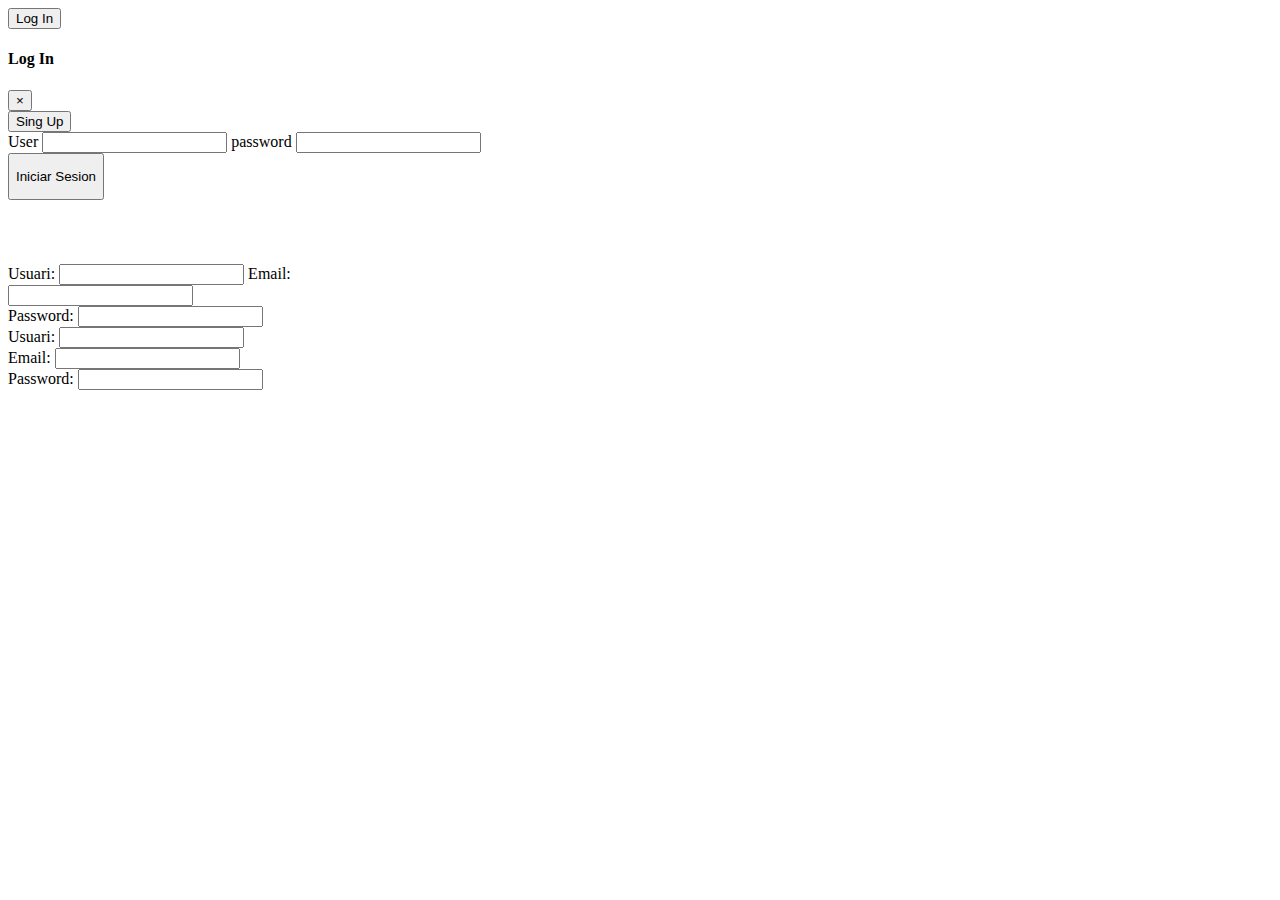
==== login.html @ 152649bf "editar user" ====
<!DOCTYPE html>
<html lang="en">
    <head>
        <meta charset="UTF-8" />
        <meta name="viewport" content="width=device-width, initial-scale=1.0" />
        <title>Kolvin Experiencie</title>
        <link
            rel="stylesheet"
            href="https://cdn.jsdelivr.net/npm/bootstrap@4.5.3/dist/css/bootstrap.min.css"
            integrity="sha384-TX8t27EcRE3e/ihU7zmQxVncDAy5uIKz4rEkgIXeMed4M0jlfIDPvg6uqKI2xXr2"
            crossorigin="anonymous"
        />
        <script
            src="https://code.jquery.com/jquery-3.5.1.slim.min.js"
            integrity="sha384-DfXdz2htPH0lsSSs5nCTpuj/zy4C+OGpamoFVy38MVBnE+IbbVYUew+OrCXaRkfj"
            crossorigin="anonymous"
        ></script>
        <script
            src="https://cdn.jsdelivr.net/npm/bootstrap@4.5.3/dist/js/bootstrap.bundle.min.js"
            integrity="sha384-ho+j7jyWK8fNQe+A12Hb8AhRq26LrZ/JpcUGGOn+Y7RsweNrtN/tE3MoK7ZeZDyx"
            crossorigin="anonymous"
        ></script>
        <script src="https://unpkg.com/axios/dist/axios.min.js"></script>
        <script src="js/login.js"></script>
    </head>

    <body>
        <button
            type="button"
            class="btn btn-primary"
            data-toggle="modal"
            data-target="#miModal"
        >
            Log In
        </button>

        <div
            class="modal fade"
            id="miModal"
            tabindex="-1"
            role="dialog"
            aria-labelledby="myModalLabel"
            aria-hidden="true"
        >
            <div class="modal-dialog" role="document">
                <div class="modal-content">
                    <div class="modal-header">
                        <h4 class="modal-title" id="myModalLabel">Log In</h4>
                        <button
                            type="button"
                            class="close"
                            data-dismiss="modal"
                            aria-label="Close"
                        >
                            <span aria-hidden="true">&times;</span>
                        </button>
                    </div>
                    <button id="singup">Sing Up</button>
                    <div class="modal-body">
                        <form>
                            <span>User</span>
                            <input class="form-text" type="text" id="user" />
                            <span>password</span>
                            <input
                                class="form-text"
                                type="text"
                                id="password"
                            /><br />
                            <button
                                class="btn btn-primary"
                                type="button"
                                id="boton"
                            >
                                <p>Iniciar Sesion</p>
                            </button>
                        </form>
                    </div>
                </div>
            </div>
        </div>

        <div id="usuario" style="visibility: hidden">
            <p id="nombre"></p>
            <img src="" alt="" />
            <button class="btn btn-primary" type="button" id="boton1">
                <p>Cerrar Sesion</p>
            </button>
        </div>
        <div id="registrarDiv" >
            <label for="">Usuari: </label>
            <input type="text" name="registrarUsuari" id="registrarUsuari">
            <label for="">Email: </label>
            <br>
            <input type="text" name="registrarEmail" id="registrarEmail">
            <br>
            <label for="">Password: </label>
            <input type="text" name="passwordUser" id="passwordUser">
        </div>
        <div id="editarDiv" >
            <label for="">Usuari: </label>
            <input type="text" name="editarUsuari" id="editarUsuari">
            <br>
            <label for="">Email: </label>
            <input type="text" name="editarEmail" id="editarEmail">
            <br>
            <label for="">Password: </label>
            <input type="text" name="editarPassword" id="editarPassword">
        </div>
    
      
    </body>
</html>

<!--<button type="button" class="btn btn-primary" data-bs-toggle="modal" data-bs-target="#loginModal"
data-bs-whatever="@login">Log In</button>

<div class="modal fade" id="loginModal" tabindex="-1" aria-labelledby="loginModalLabel" aria-hidden="true">
<div class="modal-dialog">
    <div class="modal-content">
        <div class="modal-header">
            <h5 class="modal-title" id="loginModalLabel">New message</h5>
            <button type="button" class="btn-close" data-bs-dismiss="modal" aria-label="Close"></button>
        </div>
        <div class="modal-body">
            <form>
                <div class="mb-3">
                    <label for="recipient-name" class="col-form-label">Recipient:</label>
                    <input type="text" class="form-control" id="recipient-name">
                </div>
                <div class="mb-3">
                    <label for="message-text" class="col-form-label">Message:</label>
                    <textarea class="form-control" id="message-text"></textarea>
                </div>
            </form>
        </div>
        <div class="modal-footer">
            <button type="button" class="btn btn-secondary" data-bs-dismiss="modal">Close</button>
            <button type="button" class="btn btn-primary">Send message</button>
        </div>
    </div>
</div>
</div>-->
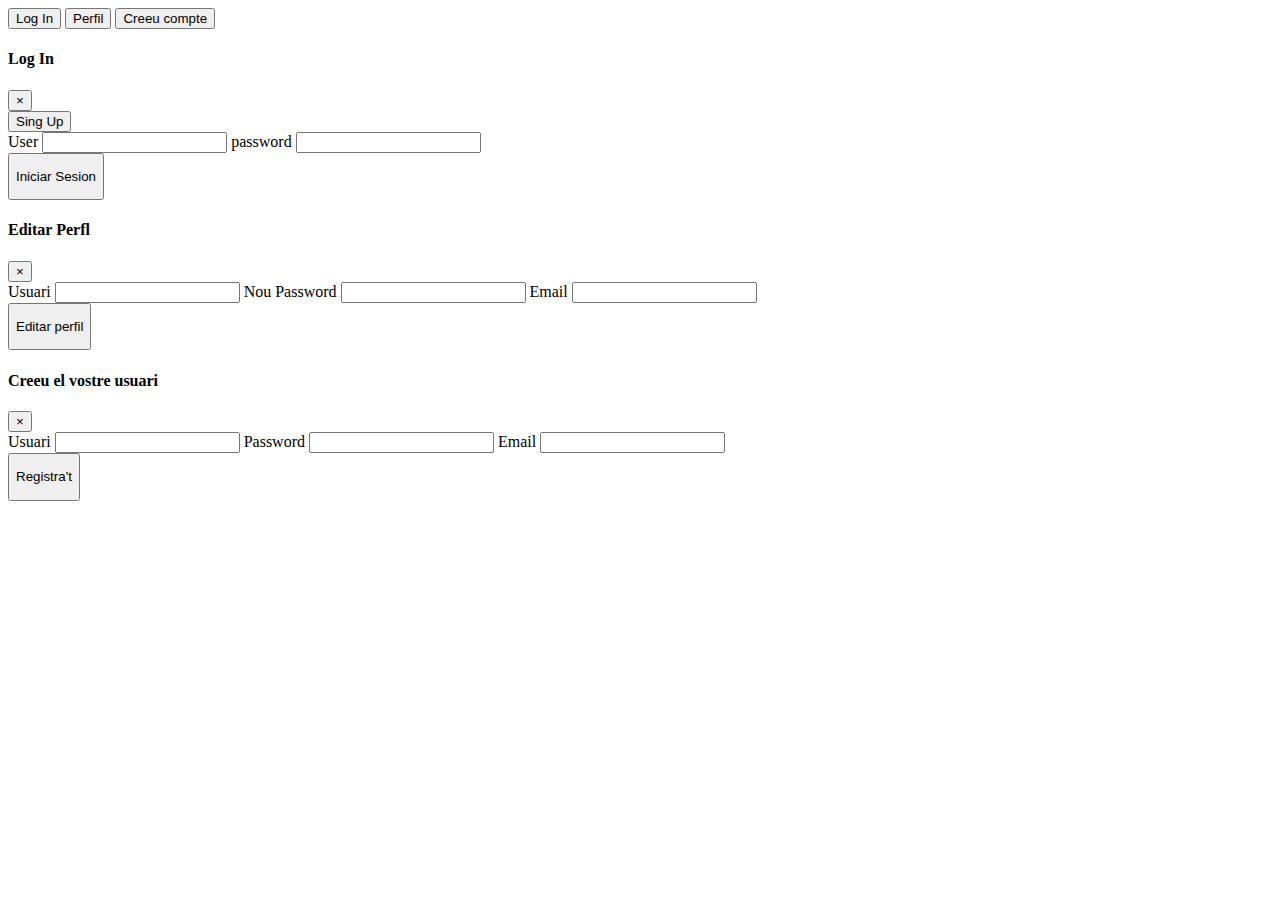
==== commit 5d705d59: "update perfil" ====
--- a/login.html
+++ b/login.html
@@ -26,12 +26,29 @@
 
     <body>
         <button
+            id="modal"
             type="button"
             class="btn btn-primary"
             data-toggle="modal"
             data-target="#miModal"
         >
             Log In
+        </button>
+        <button
+        id="modal"
+        type="button"
+        class="btn btn-primary"
+        data-toggle="modal"
+        data-target="#editaPerfil">
+        Perfil
+        </button>
+        <button
+        id="modal"
+        type="button"
+        class="btn btn-primary"
+        data-toggle="modal"
+        data-target="#creaUser">
+        Creeu  compte
         </button>
 
         <div
@@ -67,6 +84,7 @@
                                 id="password"
                             /><br />
                             <button
+                                id="login"
                                 class="btn btn-primary"
                                 type="button"
                                 id="boton"
@@ -78,6 +96,94 @@
                 </div>
             </div>
         </div>
+        <div
+        class="modal fade"
+        id="editaPerfil"
+        tabindex="-1"
+        role="dialog"
+        aria-labelledby="myModalLabel"
+        aria-hidden="true">
+        <div class="modal-dialog" role="document">
+            <div class="modal-content">
+                <div class="modal-header">
+                    <h4 class="modal-title" id="myModalLabel">Editar Perfl</h4>
+                    <button
+                        type="button"
+                        class="close"
+                        data-dismiss="modal"
+                        aria-label="Close"
+                    >
+                        <span aria-hidden="true">&times;</span>
+                    </button>
+                </div>
+                
+                <div class="modal-body">
+                    <form>
+                        <span>Usuari</span>
+                        <input class="form-text" type="text" id="user" />
+                        <span> Nou Password</span>
+                        <input class="form-text" type="text" id="password"/>
+                        <span>Email</span>
+                        <input class="form-text" type="text" id="password"/>
+
+                        <br />
+                        <button
+                            id="login"
+                            class="btn btn-primary"
+                            type="button"
+                            id="boton"
+                        >
+                            <p>Editar perfil</p>
+                        </button>
+                    </form>
+                </div>
+            </div>
+        </div>
+    </div>
+    <div
+    class="modal fade"
+    id="creaUser"
+    tabindex="-1"
+    role="dialog"
+    aria-labelledby="myModalLabel"
+    aria-hidden="true">
+    <div class="modal-dialog" role="document">
+        <div class="modal-content">
+            <div class="modal-header">
+                <h4 class="modal-title" id="myModalLabel">Creeu el vostre usuari</h4>
+                <button
+                    type="button"
+                    class="close"
+                    data-dismiss="modal"
+                    aria-label="Close"
+                >
+                    <span aria-hidden="true">&times;</span>
+                </button>
+            </div>
+            
+            <div class="modal-body">
+                <form>
+                    <span>Usuari</span>
+                    <input class="form-text" type="text" id="user" />
+                    <span>Password</span>
+                    <input class="form-text" type="text" id="password"/>
+                    <span>Email</span>
+                    <input class="form-text" type="text" id="password"/>
+
+                    <br />
+                    <button
+                        id="login"
+                        class="btn btn-primary"
+                        type="button"
+                        id="boton"
+                    >
+                        <p>Registra't</p>
+                    </button>
+                </form>
+            </div>
+        </div>
+    </div>
+</div>
 
         <div id="usuario" style="visibility: hidden">
             <p id="nombre"></p>
@@ -86,57 +192,9 @@
                 <p>Cerrar Sesion</p>
             </button>
         </div>
-        <div id="registrarDiv" >
-            <label for="">Usuari: </label>
-            <input type="text" name="registrarUsuari" id="registrarUsuari">
-            <label for="">Email: </label>
-            <br>
-            <input type="text" name="registrarEmail" id="registrarEmail">
-            <br>
-            <label for="">Password: </label>
-            <input type="text" name="passwordUser" id="passwordUser">
-        </div>
-        <div id="editarDiv" >
-            <label for="">Usuari: </label>
-            <input type="text" name="editarUsuari" id="editarUsuari">
-            <br>
-            <label for="">Email: </label>
-            <input type="text" name="editarEmail" id="editarEmail">
-            <br>
-            <label for="">Password: </label>
-            <input type="text" name="editarPassword" id="editarPassword">
-        </div>
+       
     
       
     </body>
 </html>
 
-<!--<button type="button" class="btn btn-primary" data-bs-toggle="modal" data-bs-target="#loginModal"
-data-bs-whatever="@login">Log In</button>
-
-<div class="modal fade" id="loginModal" tabindex="-1" aria-labelledby="loginModalLabel" aria-hidden="true">
-<div class="modal-dialog">
-    <div class="modal-content">
-        <div class="modal-header">
-            <h5 class="modal-title" id="loginModalLabel">New message</h5>
-            <button type="button" class="btn-close" data-bs-dismiss="modal" aria-label="Close"></button>
-        </div>
-        <div class="modal-body">
-            <form>
-                <div class="mb-3">
-                    <label for="recipient-name" class="col-form-label">Recipient:</label>
-                    <input type="text" class="form-control" id="recipient-name">
-                </div>
-                <div class="mb-3">
-                    <label for="message-text" class="col-form-label">Message:</label>
-                    <textarea class="form-control" id="message-text"></textarea>
-                </div>
-            </form>
-        </div>
-        <div class="modal-footer">
-            <button type="button" class="btn btn-secondary" data-bs-dismiss="modal">Close</button>
-            <button type="button" class="btn btn-primary">Send message</button>
-        </div>
-    </div>
-</div>
-</div>-->
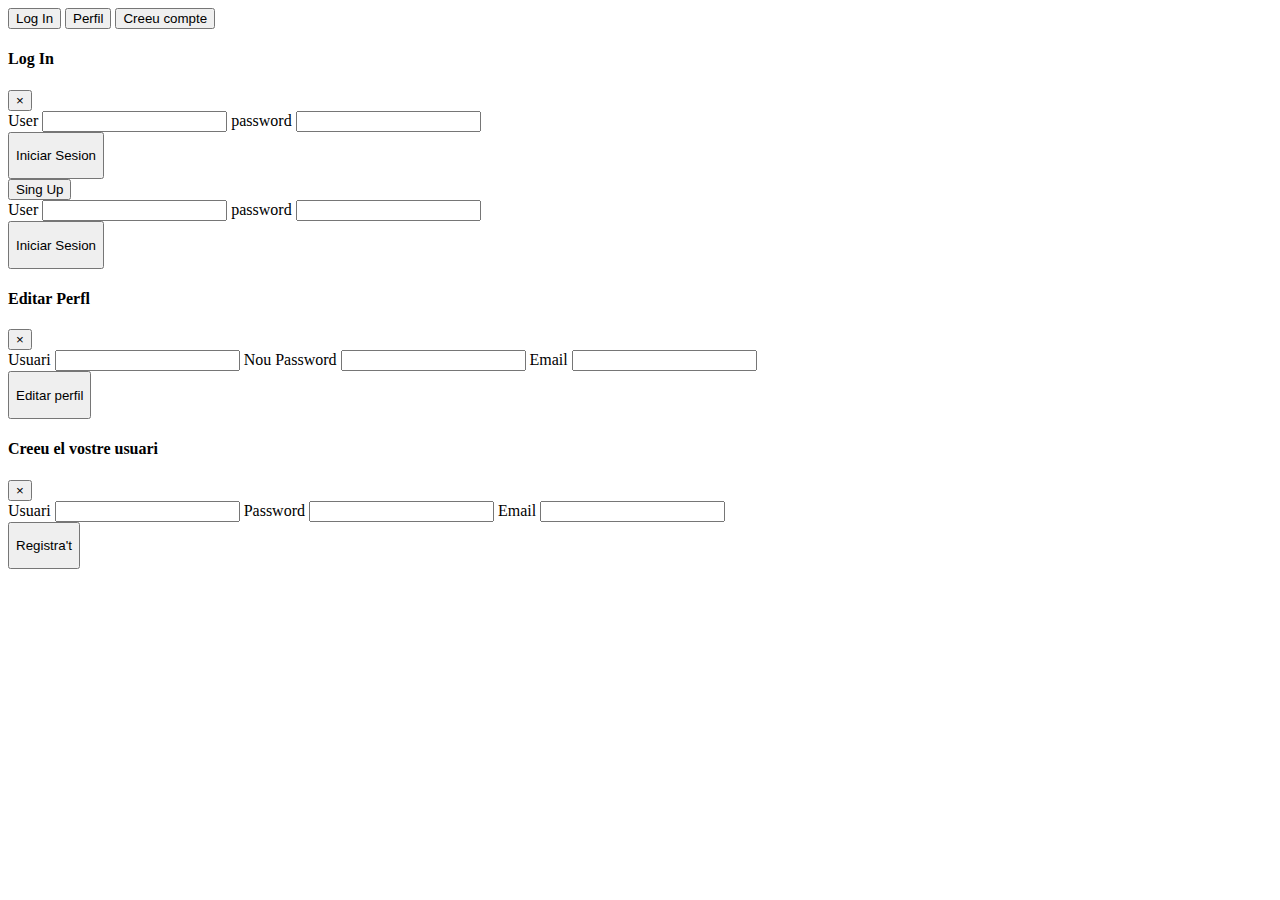
==== commit b153a63d: "update" ====
--- a/login.html
+++ b/login.html
@@ -51,25 +51,23 @@
         Creeu  compte
         </button>
 
-        <div
-            class="modal fade"
-            id="miModal"
-            tabindex="-1"
-            role="dialog"
-            aria-labelledby="myModalLabel"
-            aria-hidden="true"
-        >
-            <div class="modal-dialog" role="document">
-                <div class="modal-content">
-                    <div class="modal-header">
-                        <h4 class="modal-title" id="myModalLabel">Log In</h4>
-                        <button
-                            type="button"
-                            class="close"
-                            data-dismiss="modal"
-                            aria-label="Close"
-                        >
-                            <span aria-hidden="true">&times;</span>
+    <div class="modal fade" id="miModal" tabindex="-1" role="dialog" aria-labelledby="myModalLabel" aria-hidden="true">
+        <div class="modal-dialog" role="document">
+            <div class="modal-content">
+                <div class="modal-header">
+                    <h4 class="modal-title" id="myModalLabel">Log In</h4>
+                    <button type="button" class="close" data-dismiss="modal" aria-label="Close">
+                        <span aria-hidden="true">&times;</span>
+                    </button>
+                </div>
+                <div class="modal-body">
+                    <form>
+                        <span>User</span>
+                        <input class="form-text" type="text" id="user" />
+                        <span>password</span>
+                        <input class="form-text" type="text" id="password" /><br />
+                        <button id="login" class="btn btn-primary" type="button" id="boton">
+                            <p>Iniciar Sesion</p>
                         </button>
                     </div>
                     <button id="singup">Sing Up</button>
@@ -198,3 +196,4 @@
     </body>
 </html>
 
+</html>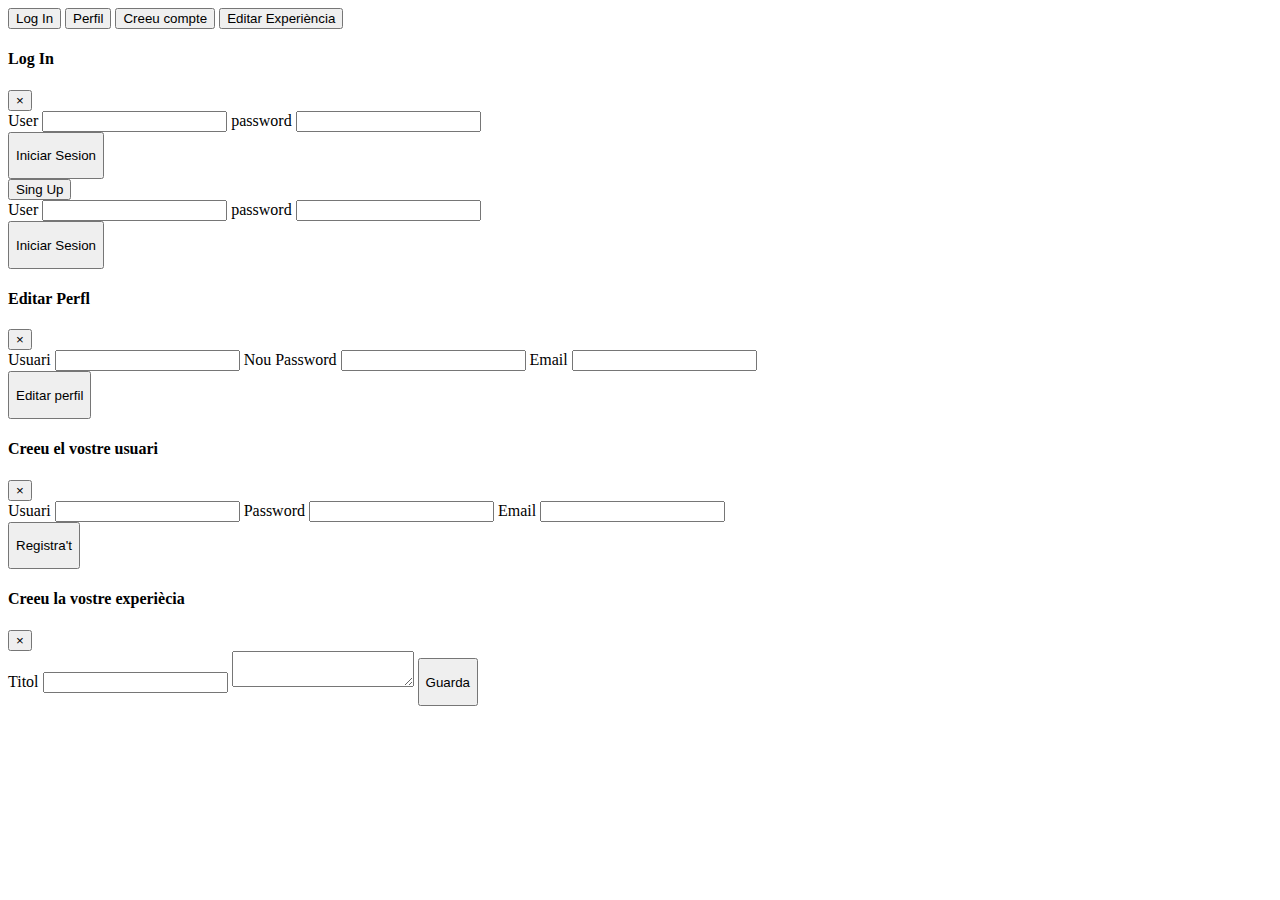
==== commit 074f5c41: "editar exp" ====
--- a/login.html
+++ b/login.html
@@ -1,55 +1,39 @@
 <!DOCTYPE html>
 <html lang="en">
-    <head>
-        <meta charset="UTF-8" />
-        <meta name="viewport" content="width=device-width, initial-scale=1.0" />
-        <title>Kolvin Experiencie</title>
-        <link
-            rel="stylesheet"
-            href="https://cdn.jsdelivr.net/npm/bootstrap@4.5.3/dist/css/bootstrap.min.css"
-            integrity="sha384-TX8t27EcRE3e/ihU7zmQxVncDAy5uIKz4rEkgIXeMed4M0jlfIDPvg6uqKI2xXr2"
-            crossorigin="anonymous"
-        />
-        <script
-            src="https://code.jquery.com/jquery-3.5.1.slim.min.js"
-            integrity="sha384-DfXdz2htPH0lsSSs5nCTpuj/zy4C+OGpamoFVy38MVBnE+IbbVYUew+OrCXaRkfj"
-            crossorigin="anonymous"
-        ></script>
-        <script
-            src="https://cdn.jsdelivr.net/npm/bootstrap@4.5.3/dist/js/bootstrap.bundle.min.js"
-            integrity="sha384-ho+j7jyWK8fNQe+A12Hb8AhRq26LrZ/JpcUGGOn+Y7RsweNrtN/tE3MoK7ZeZDyx"
-            crossorigin="anonymous"
-        ></script>
-        <script src="https://unpkg.com/axios/dist/axios.min.js"></script>
-        <script src="js/login.js"></script>
-    </head>
 
-    <body>
-        <button
-            id="modal"
-            type="button"
-            class="btn btn-primary"
-            data-toggle="modal"
-            data-target="#miModal"
-        >
-            Log In
-        </button>
-        <button
-        id="modal"
-        type="button"
-        class="btn btn-primary"
-        data-toggle="modal"
-        data-target="#editaPerfil">
+<head>
+    <meta charset="UTF-8" />
+    <meta name="viewport" content="width=device-width, initial-scale=1.0" />
+    <title>Kolvin Experiencie</title>
+    <link rel="stylesheet" href="https://cdn.jsdelivr.net/npm/bootstrap@4.5.3/dist/css/bootstrap.min.css"
+        integrity="sha384-TX8t27EcRE3e/ihU7zmQxVncDAy5uIKz4rEkgIXeMed4M0jlfIDPvg6uqKI2xXr2" crossorigin="anonymous" />
+    <script src="https://code.jquery.com/jquery-3.5.1.slim.min.js"
+        integrity="sha384-DfXdz2htPH0lsSSs5nCTpuj/zy4C+OGpamoFVy38MVBnE+IbbVYUew+OrCXaRkfj"
+        crossorigin="anonymous"></script>
+    <script src="https://cdn.jsdelivr.net/npm/bootstrap@4.5.3/dist/js/bootstrap.bundle.min.js"
+        integrity="sha384-ho+j7jyWK8fNQe+A12Hb8AhRq26LrZ/JpcUGGOn+Y7RsweNrtN/tE3MoK7ZeZDyx"
+        crossorigin="anonymous"></script>
+    <script src="https://unpkg.com/axios/dist/axios.min.js"></script>
+    <script src="js/login.js"></script>
+    <script src="//cdn.ckeditor.com/4.15.1/standard/ckeditor.js"></script>
+    
+    
+</head>
+
+<body>
+    <button id="modal" type="button" class="btn btn-primary" data-toggle="modal" data-target="#miModal">
+        Log In
+    </button>
+    <button id="modal" type="button" class="btn btn-primary" data-toggle="modal" data-target="#editaPerfil">
         Perfil
-        </button>
-        <button
-        id="modal"
-        type="button"
-        class="btn btn-primary"
-        data-toggle="modal"
-        data-target="#creaUser">
-        Creeu  compte
-        </button>
+    </button>
+    <button id="modal" type="button" class="btn btn-primary" data-toggle="modal" data-target="#creaUser">
+        Creeu compte
+    </button>
+</button>
+<button id="modal" type="button" class="btn btn-primary" data-toggle="modal" data-target="#editaexp">
+    Editar Experiència
+</button>
 
     <div class="modal fade" id="miModal" tabindex="-1" role="dialog" aria-labelledby="myModalLabel" aria-hidden="true">
         <div class="modal-dialog" role="document">
@@ -69,68 +53,44 @@
                         <button id="login" class="btn btn-primary" type="button" id="boton">
                             <p>Iniciar Sesion</p>
                         </button>
-                    </div>
-                    <button id="singup">Sing Up</button>
-                    <div class="modal-body">
-                        <form>
-                            <span>User</span>
-                            <input class="form-text" type="text" id="user" />
-                            <span>password</span>
-                            <input
-                                class="form-text"
-                                type="text"
-                                id="password"
-                            /><br />
-                            <button
-                                id="login"
-                                class="btn btn-primary"
-                                type="button"
-                                id="boton"
-                            >
-                                <p>Iniciar Sesion</p>
-                            </button>
-                        </form>
-                    </div>
+                </div>
+                <button id="singup">Sing Up</button>
+                <div class="modal-body">
+                    <form>
+                        <span>User</span>
+                        <input class="form-text" type="text" id="user" />
+                        <span>password</span>
+                        <input class="form-text" type="text" id="password" /><br />
+                        <button id="login" class="btn btn-primary" type="button" id="boton">
+                            <p>Iniciar Sesion</p>
+                        </button>
+                    </form>
                 </div>
             </div>
         </div>
-        <div
-        class="modal fade"
-        id="editaPerfil"
-        tabindex="-1"
-        role="dialog"
-        aria-labelledby="myModalLabel"
+    </div>
+    <div class="modal fade" id="editaPerfil" tabindex="-1" role="dialog" aria-labelledby="myModalLabel"
         aria-hidden="true">
         <div class="modal-dialog" role="document">
             <div class="modal-content">
                 <div class="modal-header">
                     <h4 class="modal-title" id="myModalLabel">Editar Perfl</h4>
-                    <button
-                        type="button"
-                        class="close"
-                        data-dismiss="modal"
-                        aria-label="Close"
-                    >
+                    <button type="button" class="close" data-dismiss="modal" aria-label="Close">
                         <span aria-hidden="true">&times;</span>
                     </button>
                 </div>
-                
+
                 <div class="modal-body">
                     <form>
                         <span>Usuari</span>
                         <input class="form-text" type="text" id="user" />
                         <span> Nou Password</span>
-                        <input class="form-text" type="text" id="password"/>
+                        <input class="form-text" type="text" id="password" />
                         <span>Email</span>
-                        <input class="form-text" type="text" id="password"/>
+                        <input class="form-text" type="text" id="password" />
 
                         <br />
-                        <button
-                            id="login"
-                            class="btn btn-primary"
-                            type="button"
-                            id="boton"
-                        >
+                        <button id="login" class="btn btn-primary" type="button" id="boton">
                             <p>Editar perfil</p>
                         </button>
                     </form>
@@ -138,62 +98,77 @@
             </div>
         </div>
     </div>
-    <div
-    class="modal fade"
-    id="creaUser"
-    tabindex="-1"
-    role="dialog"
-    aria-labelledby="myModalLabel"
-    aria-hidden="true">
-    <div class="modal-dialog" role="document">
-        <div class="modal-content">
-            <div class="modal-header">
-                <h4 class="modal-title" id="myModalLabel">Creeu el vostre usuari</h4>
-                <button
-                    type="button"
-                    class="close"
-                    data-dismiss="modal"
-                    aria-label="Close"
-                >
-                    <span aria-hidden="true">&times;</span>
-                </button>
-            </div>
-            
-            <div class="modal-body">
-                <form>
-                    <span>Usuari</span>
-                    <input class="form-text" type="text" id="user" />
-                    <span>Password</span>
-                    <input class="form-text" type="text" id="password"/>
-                    <span>Email</span>
-                    <input class="form-text" type="text" id="password"/>
+    <div class="modal fade" id="creaUser" tabindex="-1" role="dialog" aria-labelledby="myModalLabel" aria-hidden="true">
+        <div class="modal-dialog" role="document">
+            <div class="modal-content">
+                <div class="modal-header">
+                    <h4 class="modal-title" id="myModalLabel">Creeu el vostre usuari</h4>
+                    <button type="button" class="close" data-dismiss="modal" aria-label="Close">
+                        <span aria-hidden="true">&times;</span>
+                    </button>
+                </div>
 
-                    <br />
-                    <button
-                        id="login"
-                        class="btn btn-primary"
-                        type="button"
-                        id="boton"
-                    >
-                        <p>Registra't</p>
-                    </button>
-                </form>
+                <div class="modal-body">
+                    <form>
+                        <span>Usuari</span>
+                        <input class="form-text" type="text" id="user" />
+                        <span>Password</span>
+                        <input class="form-text" type="text" id="password" />
+                        <span>Email</span>
+                        <input class="form-text" type="text" id="password" />
+
+                        <br />
+                        <button id="login" class="btn btn-primary" type="button" id="boton">
+                            <p>Registra't</p>
+                        </button>
+                    </form>
+                </div>
             </div>
         </div>
     </div>
-</div>
+    <div class="modal fade" id="editaexp" tabindex="-1" role="dialog" aria-labelledby="myModalLabel" aria-hidden="true">
+        <div class="modal-dialog" role="document">
+            <div class="modal-content">
+                <div class="modal-header">
+                    <h4 class="modal-title" id="myModalLabel">Creeu la vostre experiècia</h4>
+                    <button type="button" class="close" data-dismiss="modal" aria-label="Close">
+                        <span aria-hidden="true">&times;</span>
+                    </button>
+                </div>
 
-        <div id="usuario" style="visibility: hidden">
-            <p id="nombre"></p>
-            <img src="" alt="" />
-            <button class="btn btn-primary" type="button" id="boton1">
-                <p>Cerrar Sesion</p>
-            </button>
+                <div class="modal-body">
+                    <form>
+                        <span>Titol</span>
+                        <input class="form-text" type="text" id="titol" />
+                        <textarea name="editor1"></textarea>
+                    <script>
+                        CKEDITOR.replace( 'editor1' );
+                    </script>
+
+                       
+                       
+                        
+                        <button id="guarda" class="btn btn-primary" type="button" id="boton">
+                            <p>Guarda</p>
+                        </button>
+                    </form>
+                </div>
+            </div>
         </div>
-       
-    
-      
-    </body>
+    </div>
+
+    <div id="usuario" style="visibility: hidden">
+        <p id="nombre"></p>
+        <img src="" alt="" />
+        <button class="btn btn-primary" type="button" id="boton1">
+            <p>Cerrar Sesion</p>
+        </button>
+    </div>
+  
+
+
+</body>
+
 </html>
 
 </html>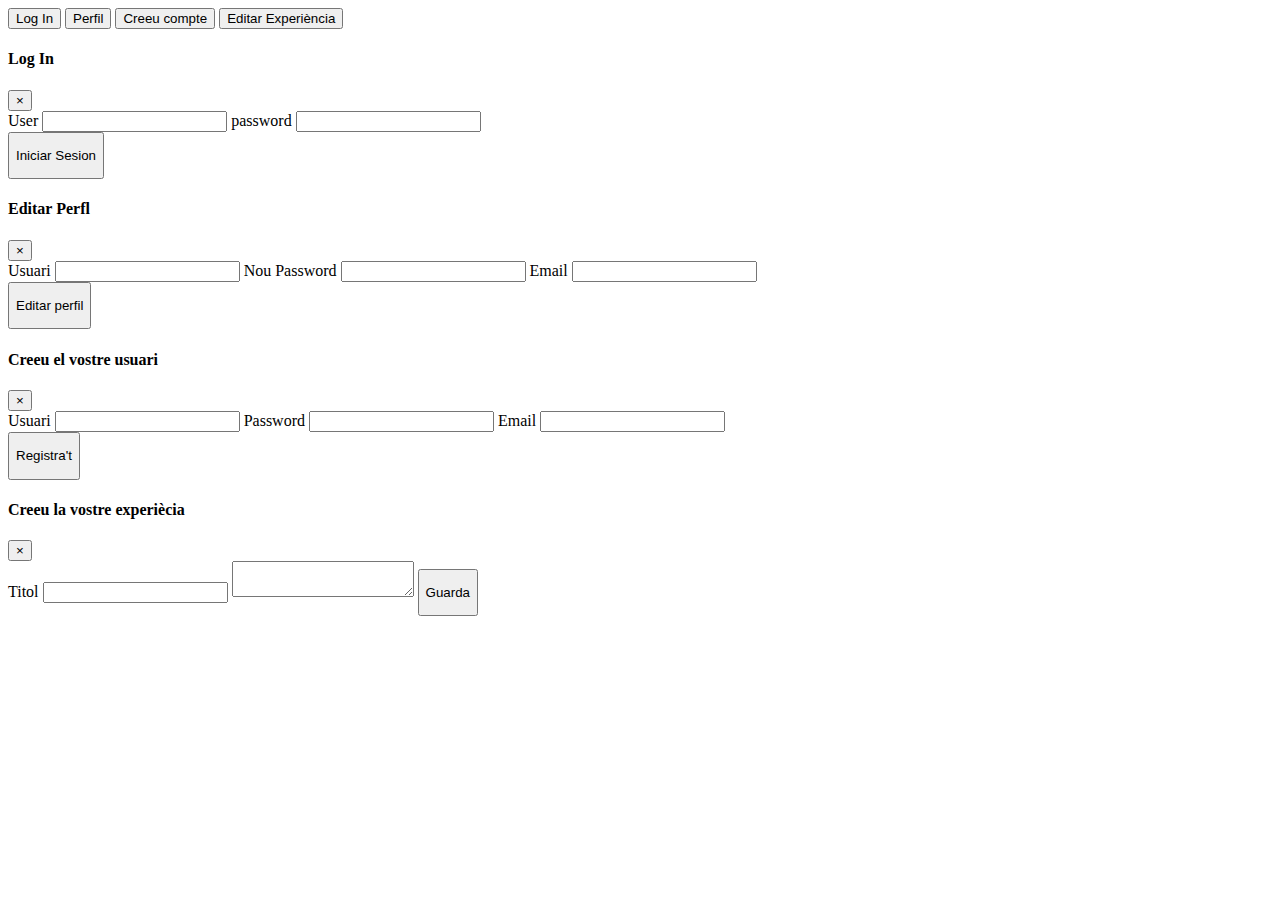
==== commit 8c01dc98: "Merge branch 'jordi' into prueba" ====
--- a/login.html
+++ b/login.html
@@ -16,8 +16,6 @@
     <script src="https://unpkg.com/axios/dist/axios.min.js"></script>
     <script src="js/login.js"></script>
     <script src="//cdn.ckeditor.com/4.15.1/standard/ckeditor.js"></script>
-    
-    
 </head>
 
 <body>
@@ -53,18 +51,6 @@
                         <button id="login" class="btn btn-primary" type="button" id="boton">
                             <p>Iniciar Sesion</p>
                         </button>
-                </div>
-                <button id="singup">Sing Up</button>
-                <div class="modal-body">
-                    <form>
-                        <span>User</span>
-                        <input class="form-text" type="text" id="user" />
-                        <span>password</span>
-                        <input class="form-text" type="text" id="password" /><br />
-                        <button id="login" class="btn btn-primary" type="button" id="boton">
-                            <p>Iniciar Sesion</p>
-                        </button>
-                    </form>
                 </div>
             </div>
         </div>
@@ -144,10 +130,6 @@
                     <script>
                         CKEDITOR.replace( 'editor1' );
                     </script>
-
-                       
-                       
-                        
                         <button id="guarda" class="btn btn-primary" type="button" id="boton">
                             <p>Guarda</p>
                         </button>
@@ -164,7 +146,6 @@
             <p>Cerrar Sesion</p>
         </button>
     </div>
-  
 
 
 </body>
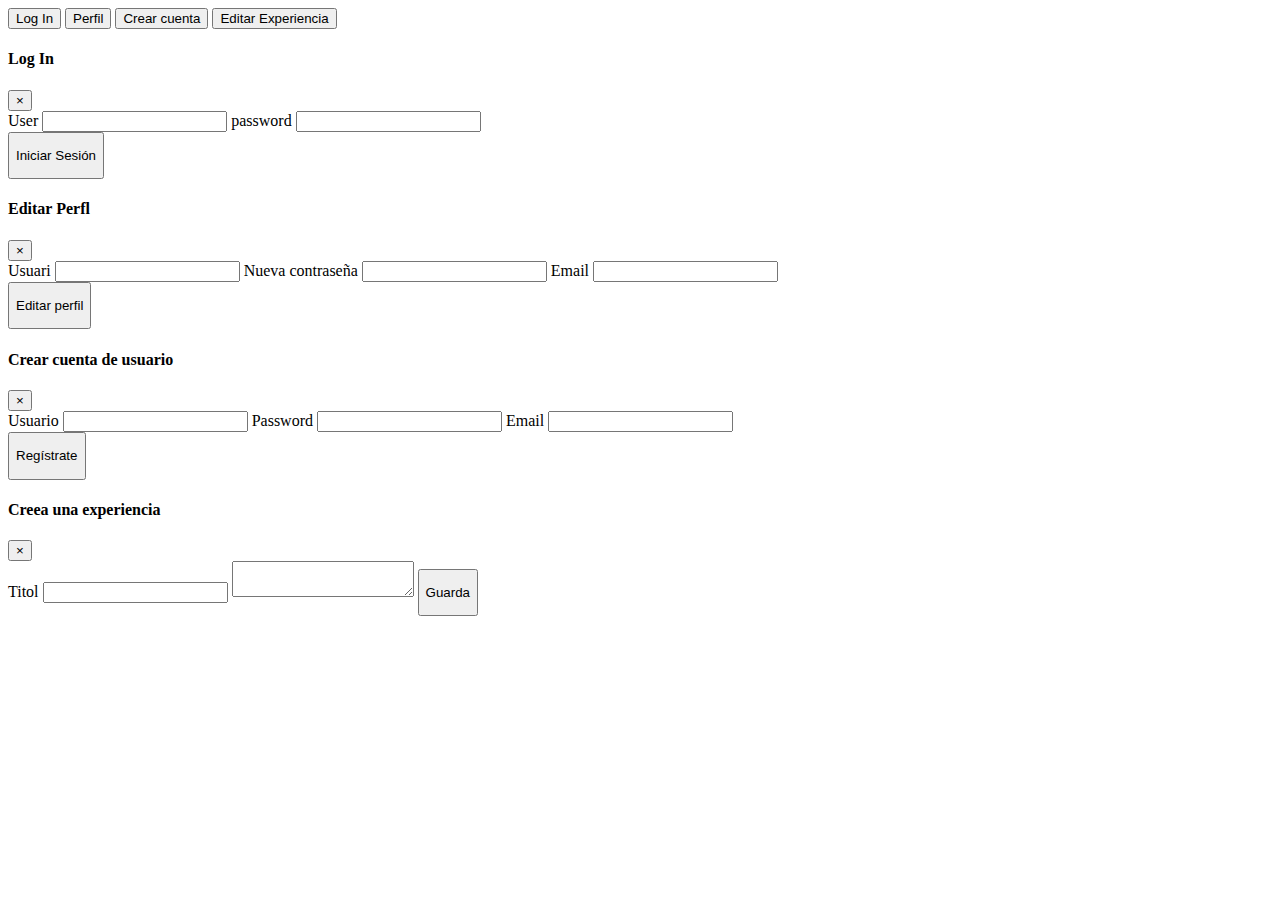
==== commit dab728e7: "error tipografico" ====
--- a/login.html
+++ b/login.html
@@ -1,155 +1,274 @@
 <!DOCTYPE html>
 <html lang="en">
-
-<head>
-    <meta charset="UTF-8" />
-    <meta name="viewport" content="width=device-width, initial-scale=1.0" />
-    <title>Kolvin Experiencie</title>
-    <link rel="stylesheet" href="https://cdn.jsdelivr.net/npm/bootstrap@4.5.3/dist/css/bootstrap.min.css"
-        integrity="sha384-TX8t27EcRE3e/ihU7zmQxVncDAy5uIKz4rEkgIXeMed4M0jlfIDPvg6uqKI2xXr2" crossorigin="anonymous" />
-    <script src="https://code.jquery.com/jquery-3.5.1.slim.min.js"
-        integrity="sha384-DfXdz2htPH0lsSSs5nCTpuj/zy4C+OGpamoFVy38MVBnE+IbbVYUew+OrCXaRkfj"
-        crossorigin="anonymous"></script>
-    <script src="https://cdn.jsdelivr.net/npm/bootstrap@4.5.3/dist/js/bootstrap.bundle.min.js"
-        integrity="sha384-ho+j7jyWK8fNQe+A12Hb8AhRq26LrZ/JpcUGGOn+Y7RsweNrtN/tE3MoK7ZeZDyx"
-        crossorigin="anonymous"></script>
-    <script src="https://unpkg.com/axios/dist/axios.min.js"></script>
-    <script src="js/login.js"></script>
-    <script src="//cdn.ckeditor.com/4.15.1/standard/ckeditor.js"></script>
-</head>
-
-<body>
-    <button id="modal" type="button" class="btn btn-primary" data-toggle="modal" data-target="#miModal">
-        Log In
-    </button>
-    <button id="modal" type="button" class="btn btn-primary" data-toggle="modal" data-target="#editaPerfil">
-        Perfil
-    </button>
-    <button id="modal" type="button" class="btn btn-primary" data-toggle="modal" data-target="#creaUser">
-        Creeu compte
-    </button>
-</button>
-<button id="modal" type="button" class="btn btn-primary" data-toggle="modal" data-target="#editaexp">
-    Editar Experiència
-</button>
-
-    <div class="modal fade" id="miModal" tabindex="-1" role="dialog" aria-labelledby="myModalLabel" aria-hidden="true">
-        <div class="modal-dialog" role="document">
-            <div class="modal-content">
-                <div class="modal-header">
-                    <h4 class="modal-title" id="myModalLabel">Log In</h4>
-                    <button type="button" class="close" data-dismiss="modal" aria-label="Close">
-                        <span aria-hidden="true">&times;</span>
-                    </button>
-                </div>
-                <div class="modal-body">
-                    <form>
-                        <span>User</span>
-                        <input class="form-text" type="text" id="user" />
-                        <span>password</span>
-                        <input class="form-text" type="text" id="password" /><br />
-                        <button id="login" class="btn btn-primary" type="button" id="boton">
-                            <p>Iniciar Sesion</p>
-                        </button>
-                </div>
-            </div>
-        </div>
-    </div>
-    <div class="modal fade" id="editaPerfil" tabindex="-1" role="dialog" aria-labelledby="myModalLabel"
-        aria-hidden="true">
-        <div class="modal-dialog" role="document">
-            <div class="modal-content">
-                <div class="modal-header">
-                    <h4 class="modal-title" id="myModalLabel">Editar Perfl</h4>
-                    <button type="button" class="close" data-dismiss="modal" aria-label="Close">
-                        <span aria-hidden="true">&times;</span>
-                    </button>
-                </div>
-
-                <div class="modal-body">
-                    <form>
-                        <span>Usuari</span>
-                        <input class="form-text" type="text" id="user" />
-                        <span> Nou Password</span>
-                        <input class="form-text" type="text" id="password" />
-                        <span>Email</span>
-                        <input class="form-text" type="text" id="password" />
-
-                        <br />
-                        <button id="login" class="btn btn-primary" type="button" id="boton">
-                            <p>Editar perfil</p>
-                        </button>
-                    </form>
-                </div>
-            </div>
-        </div>
-    </div>
-    <div class="modal fade" id="creaUser" tabindex="-1" role="dialog" aria-labelledby="myModalLabel" aria-hidden="true">
-        <div class="modal-dialog" role="document">
-            <div class="modal-content">
-                <div class="modal-header">
-                    <h4 class="modal-title" id="myModalLabel">Creeu el vostre usuari</h4>
-                    <button type="button" class="close" data-dismiss="modal" aria-label="Close">
-                        <span aria-hidden="true">&times;</span>
-                    </button>
-                </div>
-
-                <div class="modal-body">
-                    <form>
-                        <span>Usuari</span>
-                        <input class="form-text" type="text" id="user" />
-                        <span>Password</span>
-                        <input class="form-text" type="text" id="password" />
-                        <span>Email</span>
-                        <input class="form-text" type="text" id="password" />
-
-                        <br />
-                        <button id="login" class="btn btn-primary" type="button" id="boton">
-                            <p>Registra't</p>
-                        </button>
-                    </form>
-                </div>
-            </div>
-        </div>
-    </div>
-    <div class="modal fade" id="editaexp" tabindex="-1" role="dialog" aria-labelledby="myModalLabel" aria-hidden="true">
-        <div class="modal-dialog" role="document">
-            <div class="modal-content">
-                <div class="modal-header">
-                    <h4 class="modal-title" id="myModalLabel">Creeu la vostre experiècia</h4>
-                    <button type="button" class="close" data-dismiss="modal" aria-label="Close">
-                        <span aria-hidden="true">&times;</span>
-                    </button>
-                </div>
-
-                <div class="modal-body">
-                    <form>
-                        <span>Titol</span>
-                        <input class="form-text" type="text" id="titol" />
-                        <textarea name="editor1"></textarea>
-                    <script>
-                        CKEDITOR.replace( 'editor1' );
-                    </script>
-                        <button id="guarda" class="btn btn-primary" type="button" id="boton">
-                            <p>Guarda</p>
-                        </button>
-                    </form>
-                </div>
-            </div>
-        </div>
-    </div>
-
-    <div id="usuario" style="visibility: hidden">
-        <p id="nombre"></p>
-        <img src="" alt="" />
-        <button class="btn btn-primary" type="button" id="boton1">
-            <p>Cerrar Sesion</p>
-        </button>
-    </div>
-
-
-</body>
-
+    <head>
+        <meta charset="UTF-8" />
+        <meta name="viewport" content="width=device-width, initial-scale=1.0" />
+        <title>Kolvin Experiencie</title>
+        <link
+            rel="stylesheet"
+            href="https://cdn.jsdelivr.net/npm/bootstrap@4.5.3/dist/css/bootstrap.min.css"
+            integrity="sha384-TX8t27EcRE3e/ihU7zmQxVncDAy5uIKz4rEkgIXeMed4M0jlfIDPvg6uqKI2xXr2"
+            crossorigin="anonymous"
+        />
+        <script
+            src="https://code.jquery.com/jquery-3.5.1.slim.min.js"
+            integrity="sha384-DfXdz2htPH0lsSSs5nCTpuj/zy4C+OGpamoFVy38MVBnE+IbbVYUew+OrCXaRkfj"
+            crossorigin="anonymous"
+        ></script>
+        <script
+            src="https://cdn.jsdelivr.net/npm/bootstrap@4.5.3/dist/js/bootstrap.bundle.min.js"
+            integrity="sha384-ho+j7jyWK8fNQe+A12Hb8AhRq26LrZ/JpcUGGOn+Y7RsweNrtN/tE3MoK7ZeZDyx"
+            crossorigin="anonymous"
+        ></script>
+        <script src="https://unpkg.com/axios/dist/axios.min.js"></script>
+        <script src="js/login.js"></script>
+        <script src="//cdn.ckeditor.com/4.15.1/standard/ckeditor.js"></script>
+    </head>
+
+    <body>
+        <button
+            id="modal"
+            type="button"
+            class="btn btn-primary"
+            data-toggle="modal"
+            data-target="#miModal"
+        >
+            Log In
+        </button>
+        <button
+            id="modal"
+            type="button"
+            class="btn btn-primary"
+            data-toggle="modal"
+            data-target="#editaPerfil"
+        >
+            Perfil
+        </button>
+        <button
+            id="modal"
+            type="button"
+            class="btn btn-primary"
+            data-toggle="modal"
+            data-target="#creaUser"
+        >
+            Crear cuenta
+        </button>
+        <button
+            id="modal"
+            type="button"
+            class="btn btn-primary"
+            data-toggle="modal"
+            data-target="#editaexp"
+        >
+            Editar Experiencia
+        </button>
+
+        <div
+            class="modal fade"
+            id="miModal"
+            tabindex="-1"
+            role="dialog"
+            aria-labelledby="myModalLabel"
+            aria-hidden="true"
+        >
+            <div class="modal-dialog" role="document">
+                <div class="modal-content">
+                    <div class="modal-header">
+                        <h4 class="modal-title" id="myModalLabel">Log In</h4>
+                        <button
+                            type="button"
+                            class="close"
+                            data-dismiss="modal"
+                            aria-label="Close"
+                        >
+                            <span aria-hidden="true">&times;</span>
+                        </button>
+                    </div>
+                    <div class="modal-body">
+                        <form>
+                            <span>User</span>
+                            <input class="form-text" type="text" id="user" />
+                            <span>password</span>
+                            <input
+                                class="form-text"
+                                type="password"
+                                id="password"
+                            /><br />
+                            <button
+                                id="login"
+                                class="btn btn-primary"
+                                type="button"
+                                id="boton"
+                            >
+                                <p>Iniciar Sesión</p>
+                            </button>
+                        </form>
+                    </div>
+                </div>
+            </div>
+        </div>
+        <div
+            class="modal fade"
+            id="editaPerfil"
+            tabindex="-1"
+            role="dialog"
+            aria-labelledby="myModalLabel"
+            aria-hidden="true"
+        >
+            <div class="modal-dialog" role="document">
+                <div class="modal-content">
+                    <div class="modal-header">
+                        <h4 class="modal-title" id="myModalLabel">
+                            Editar Perfl
+                        </h4>
+                        <button
+                            type="button"
+                            class="close"
+                            data-dismiss="modal"
+                            aria-label="Close"
+                        >
+                            <span aria-hidden="true">&times;</span>
+                        </button>
+                    </div>
+
+                    <div class="modal-body">
+                        <form>
+                            <span>Usuari</span>
+                            <input class="form-text" type="text" id="user" />
+                            <span> Nueva contraseña</span>
+                            <input
+                                class="form-text"
+                                type="text"
+                                id="password"
+                            />
+                            <span>Email</span>
+                            <input
+                                class="form-text"
+                                type="email"
+                                id="password"
+                            />
+
+                            <br />
+                            <button
+                                id="login"
+                                class="btn btn-primary"
+                                type="button"
+                                id="boton"
+                            >
+                                <p>Editar perfil</p>
+                            </button>
+                        </form>
+                    </div>
+                </div>
+            </div>
+        </div>
+        <div
+            class="modal fade"
+            id="creaUser"
+            tabindex="-1"
+            role="dialog"
+            aria-labelledby="myModalLabel"
+            aria-hidden="true"
+        >
+            <div class="modal-dialog" role="document">
+                <div class="modal-content">
+                    <div class="modal-header">
+                        <h4 class="modal-title" id="myModalLabel">
+                            Crear cuenta de usuario
+                        </h4>
+                        <button
+                            type="button"
+                            class="close"
+                            data-dismiss="modal"
+                            aria-label="Close"
+                        >
+                            <span aria-hidden="true">&times;</span>
+                        </button>
+                    </div>
+
+                    <div class="modal-body">
+                        <form>
+                            <span>Usuario</span>
+                            <input class="form-text" type="text" id="user" />
+                            <span>Password</span>
+                            <input
+                                class="form-text"
+                                type="text"
+                                id="password"
+                            />
+                            <span>Email</span>
+                            <input
+                                class="form-text"
+                                type="email"
+                                id="password"
+                            />
+
+                            <br />
+                            <button
+                                id="login"
+                                class="btn btn-primary"
+                                type="button"
+                                id="boton"
+                            >
+                                <p>Regístrate</p>
+                            </button>
+                        </form>
+                    </div>
+                </div>
+            </div>
+        </div>
+        <div
+            class="modal fade"
+            id="editaexp"
+            tabindex="-1"
+            role="dialog"
+            aria-labelledby="myModalLabel"
+            aria-hidden="true"
+        >
+            <div class="modal-dialog" role="document">
+                <div class="modal-content">
+                    <div class="modal-header">
+                        <h4 class="modal-title" id="myModalLabel">
+                            Creea una experiencia
+                        </h4>
+                        <button
+                            type="button"
+                            class="close"
+                            data-dismiss="modal"
+                            aria-label="Close"
+                        >
+                            <span aria-hidden="true">&times;</span>
+                        </button>
+                    </div>
+
+                    <div class="modal-body">
+                        <form>
+                            <span>Titol</span>
+                            <input class="form-text" type="text" id="titol" />
+                            <textarea name="editor1"></textarea>
+                            <script>
+                                CKEDITOR.replace("editor1");
+                            </script>
+                            <button
+                                id="guarda"
+                                class="btn btn-primary"
+                                type="button"
+                                id="boton"
+                            >
+                                <p>Guarda</p>
+                            </button>
+                        </form>
+                    </div>
+                </div>
+            </div>
+        </div>
+
+        <div id="usuario" style="visibility: hidden">
+            <p id="nombre"></p>
+            <img src="" alt="" />
+            <button class="btn btn-primary" type="button" id="boton1">
+                <p>Cerrar Sesion</p>
+            </button>
+        </div>
+    </body>
 </html>
-
-</html>